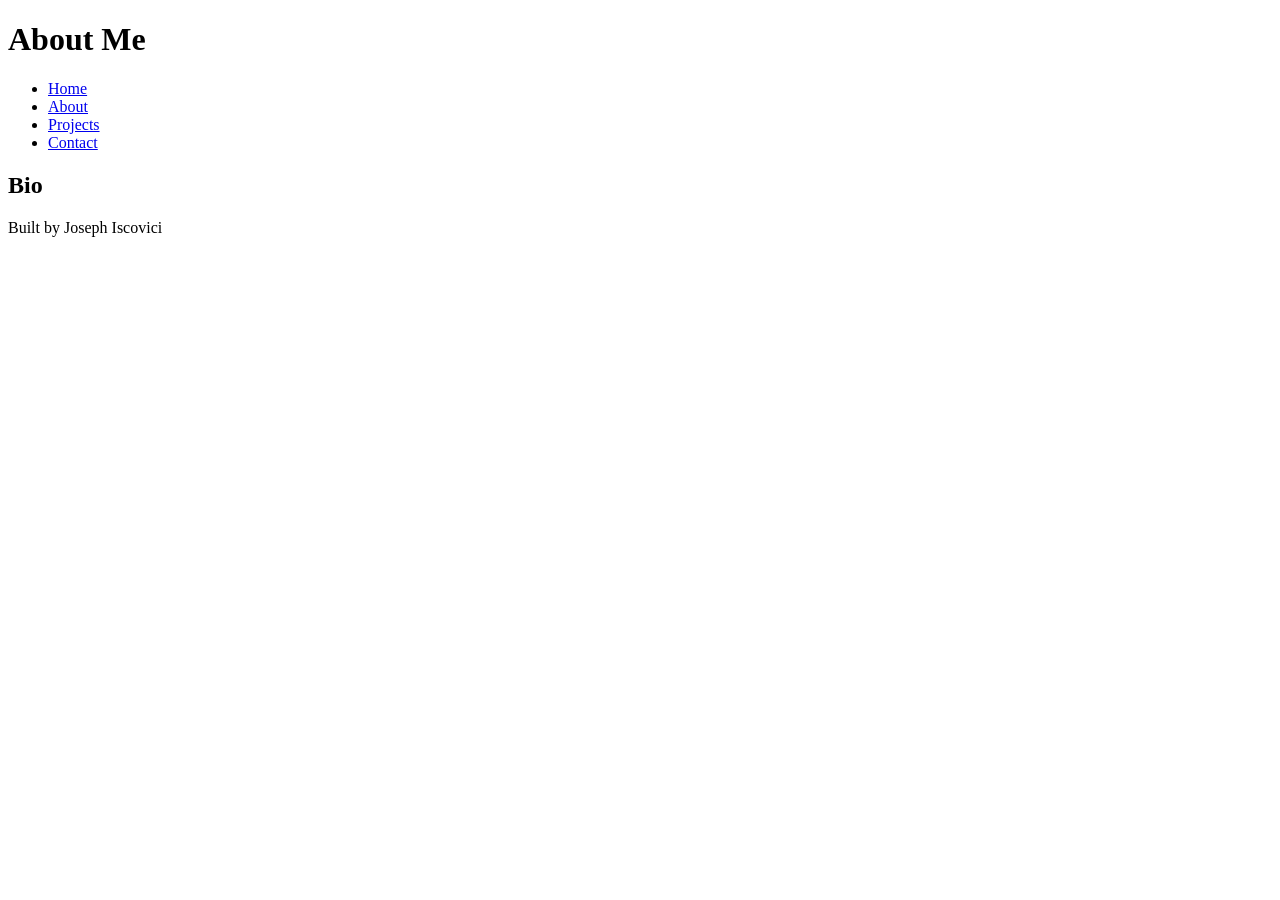
==== about.html @ 2c5b8660 "HTML Basics all content needed for the code-along" ====
<!DOCTYPE html>
<html lang="en">
<head>
    <meta charset="UTF-8">
    <meta name="viewport" content="width=device-width, initial-scale=1.0">
    <title>About Me</title>
</head>
<body>
    <header>
        <h1>About Me</h1>
    </header>
    <nav>
         <ul>
            <li><a href="index.html">Home</a></li>
            <li><a href="about.html">About</a></li>
            <li><a href="projects.html">Projects</a></li>
            <li><a href="contact.html">Contact</a></li>
        </ul>
    </nav>
    <main>
        <h2>Bio</h2>
    </main>
    <footer>
        <p>Built by Joseph Iscovici</p>
    </footer>
</body>
</html>
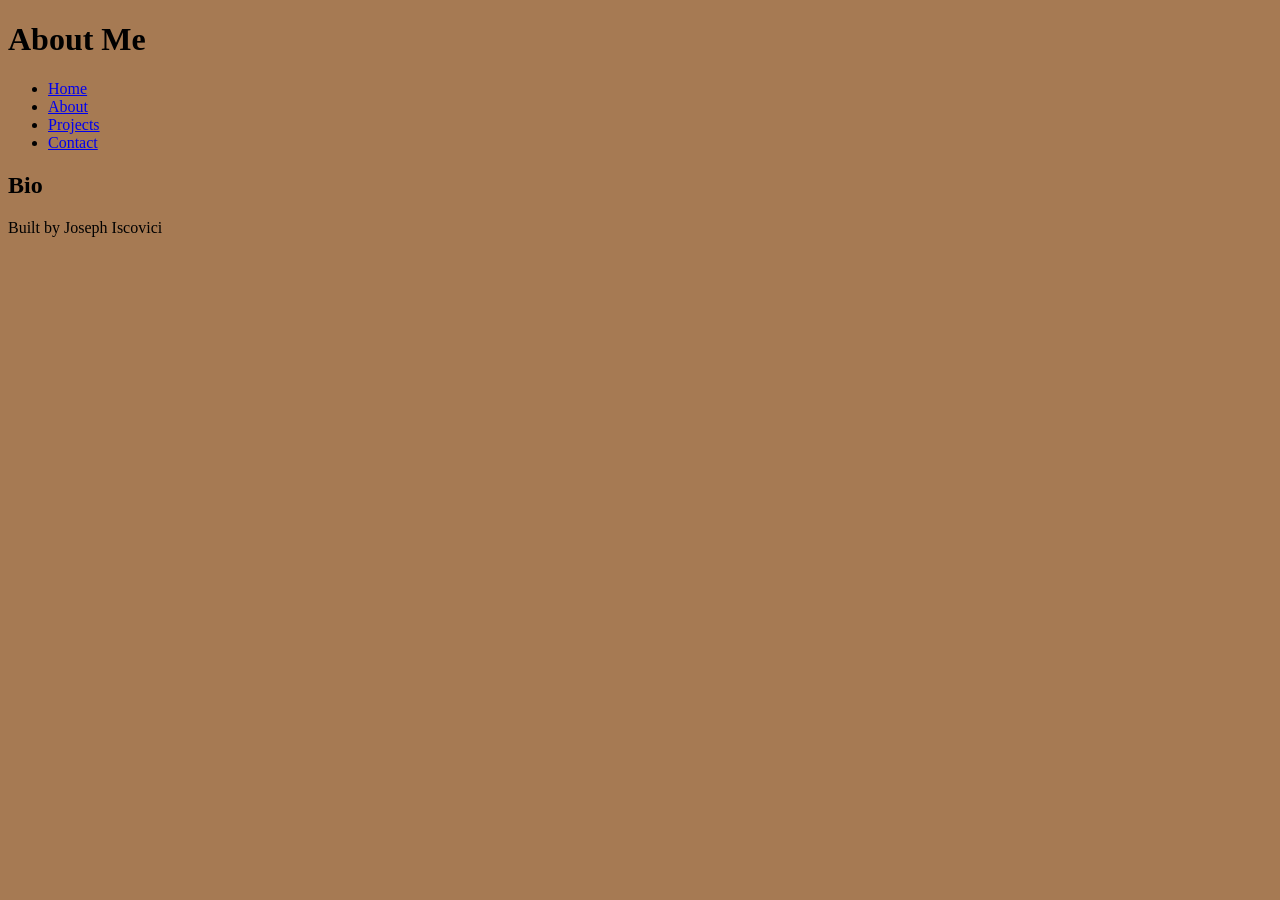
==== commit 437fb198: "Finalized Code Along Last push for everything needed for the code-along" ====
--- a/about.html
+++ b/about.html
@@ -3,6 +3,7 @@
 <head>
     <meta charset="UTF-8">
     <meta name="viewport" content="width=device-width, initial-scale=1.0">
+    <link rel="stylesheet" href="styles.css">
     <title>About Me</title>
 </head>
 <body>
--- a/styles.css
+++ b/styles.css
@@ -0,0 +1,13 @@
+/* CSS by Joseph Iscovici */
+/* Color Palette
+dark blue= #051726
+dark beige= #A67A53
+brown= #594032
+light brown= #A69185
+light pink= #F2DBD5
+*/
+
+/* GLOBAL MOBILE FIRST STYLES */
+body{
+    background-color:#A67A53;
+}
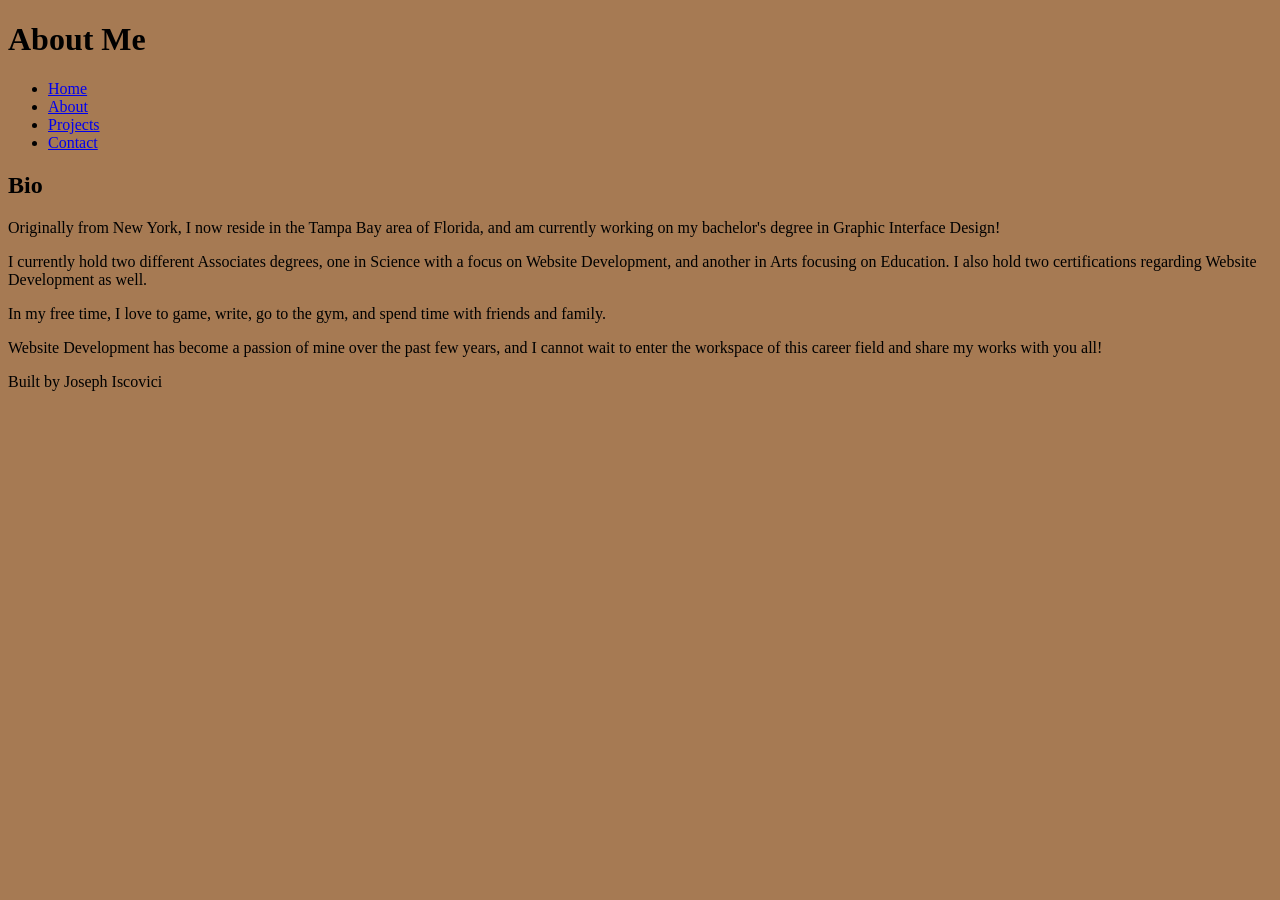
==== commit eaec9482: "First Update First update of the project, added material to about and contact pages" ====
--- a/about.html
+++ b/about.html
@@ -20,6 +20,10 @@
     </nav>
     <main>
         <h2>Bio</h2>
+        <p>Originally from New York, I now reside in the Tampa Bay area of Florida, and am currently working on my bachelor's degree in Graphic Interface Design!</p>
+        <p>I currently hold two different Associates degrees, one in Science with a focus on Website Development, and another in Arts focusing on Education. I also hold two certifications regarding Website Development as well.</p>
+        <p>In my free time, I love to game, write, go to the gym, and spend time with friends and family.</p>
+        <p>Website Development has become a passion of mine over the past few years, and I cannot wait to enter the workspace of this career field and share my works with you all!</p>
     </main>
     <footer>
         <p>Built by Joseph Iscovici</p>
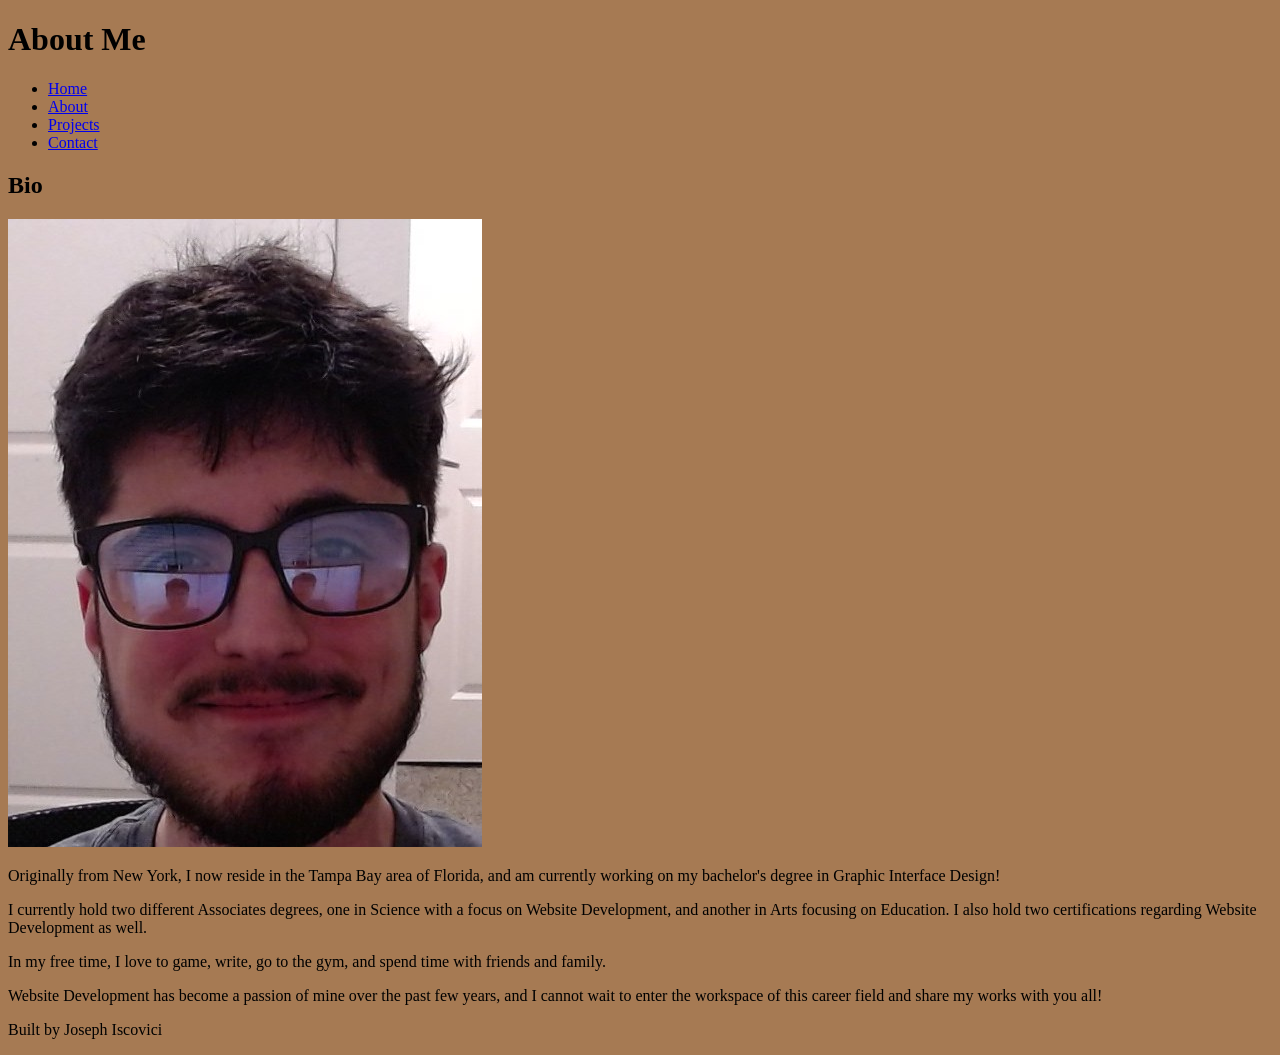
==== commit 4641bf42: "Update 2 Added screenshots for pages, as well as the rest of the initial content before adding CSS t" ====
--- a/about.html
+++ b/about.html
@@ -20,6 +20,7 @@
     </nav>
     <main>
         <h2>Bio</h2>
+        <img src="me.jpg" alt="Picture of Joseph Iscovici">
         <p>Originally from New York, I now reside in the Tampa Bay area of Florida, and am currently working on my bachelor's degree in Graphic Interface Design!</p>
         <p>I currently hold two different Associates degrees, one in Science with a focus on Website Development, and another in Arts focusing on Education. I also hold two certifications regarding Website Development as well.</p>
         <p>In my free time, I love to game, write, go to the gym, and spend time with friends and family.</p>
